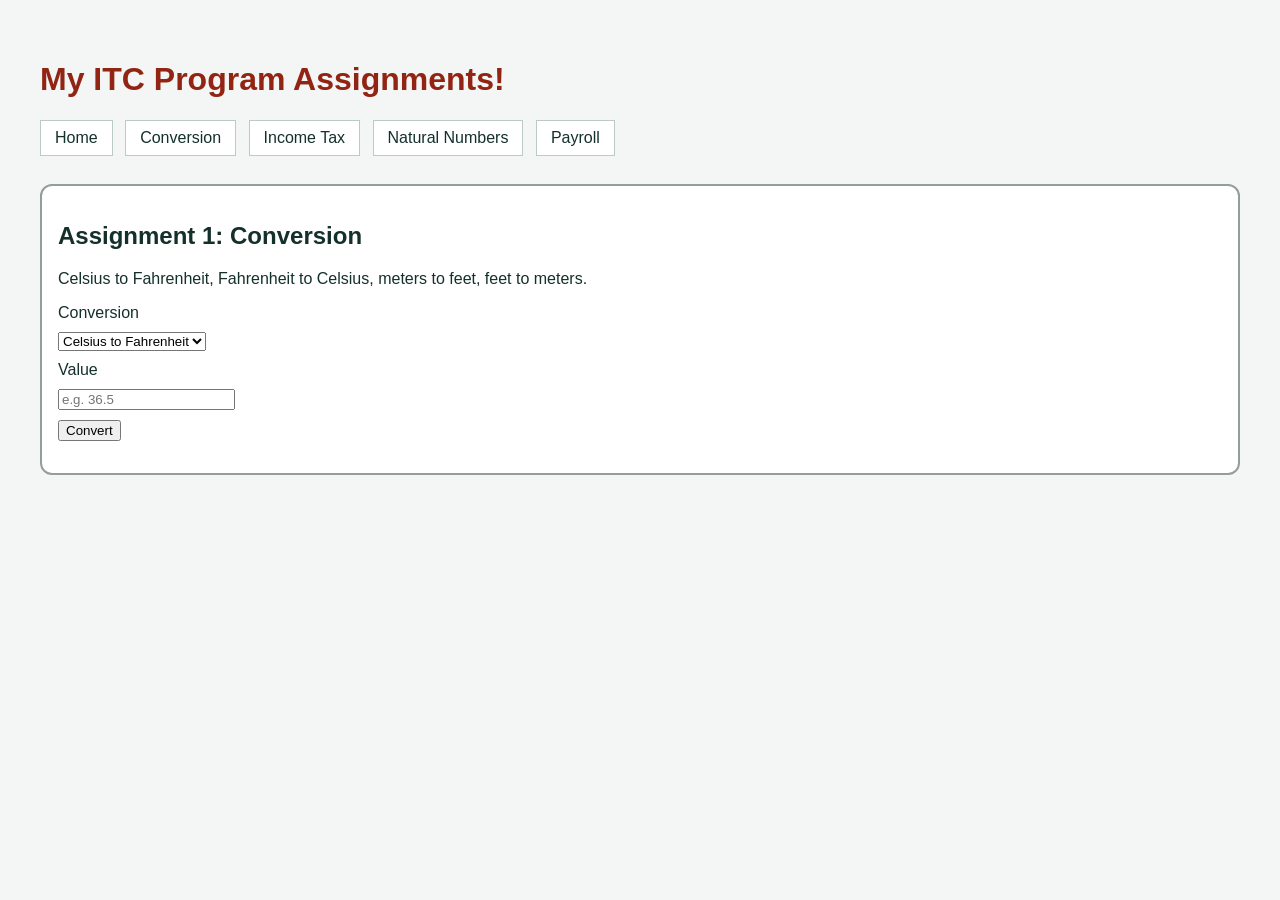
==== conversion.html @ c104ea4d "Add files via upload" ====
<!DOCTYPE html>
<html>
<head>
  <title>Conversion</title>
  <link rel="stylesheet" href="style.css">
</head>
<body>
  <h1>My ITC Program Assignments!</h1>
  <nav>
    <a href="index.html">Home</a>
    <a href="conversion.html">Conversion</a>
    <a href="tax.html">Income Tax</a>
    <a href="numbers.html">Natural Numbers</a>
    <a href="payroll.html">Payroll</a>
  </nav>

  <section>
    <h2>Assignment 1: Conversion</h2>
    <p>Celsius to Fahrenheit, Fahrenheit to Celsius, meters to feet, feet to meters.</p>
    <label for="c1-type">Conversion</label>
    <select id="c1-type">
      <option value="c2f">Celsius to Fahrenheit</option>
      <option value="f2c">Fahrenheit to Celsius</option>
      <option value="m2ft">Meters to feet</option>
      <option value="ft2m">Feet to meters</option>
    </select>
    <label for="c1-val">Value</label>
    <input type="number" id="c1-val" placeholder="e.g. 36.5">
    <button id="c1-go">Convert</button>
    <p id="c1-out"></p>
  </section>

  <script>
    document.getElementById("c1-go").onclick = function () {
      var type = document.getElementById("c1-type").value;
      var raw = document.getElementById("c1-val").value;
      var out = document.getElementById("c1-out");

      if (raw === "") {
        out.innerHTML = "Please enter a number first.";
        return;
      }

      var v = parseFloat(raw);
      var text;

      if (type === "c2f") {
        text = v + " °C = " + (v * 9 / 5 + 32).toFixed(2) + " °F";
      } else if (type === "f2c") {
        text = v + " °F = " + ((v - 32) * 5 / 9).toFixed(2) + " °C";
      } else if (type === "m2ft") {
        text = v + " m = " + (v * 3.28084).toFixed(2) + " ft";
      } else {
        text = v + " ft = " + (v / 3.28084).toFixed(2) + " m";
      }

      out.innerHTML = text;
    };
  </script>
</body>
</html>
---- style.css ----
body {
    font-family:'Gill Sans', 'Gill Sans MT', Calibri, 'Trebuchet MS', sans-serif;
    background-color: #f3f6f4;
    color: #14302b;
    margin: 10px;
    padding: 30px;
}
h1 {
    color: #912413;
}
nav {
  margin-bottom: 20px;
}
nav a {
  display: inline-block;
  padding: 8px 14px;
  margin-right: 8px;
  margin-bottom: 8px;
  background-color: white;
  border: 1px solid #b9cbc4;
  color: #14302b;
  text-decoration: none;
}
nav a:hover {
  background-color: #c8402a;
  color: white;
}
section {
    background-color: white;
    border: 2px solid #929e9a;
    border-radius: 12px;
    padding: 16px;
    margin-bottom: 20px;
}
label, select, input, button {
    display: block;
    margin-top: 10px;
}
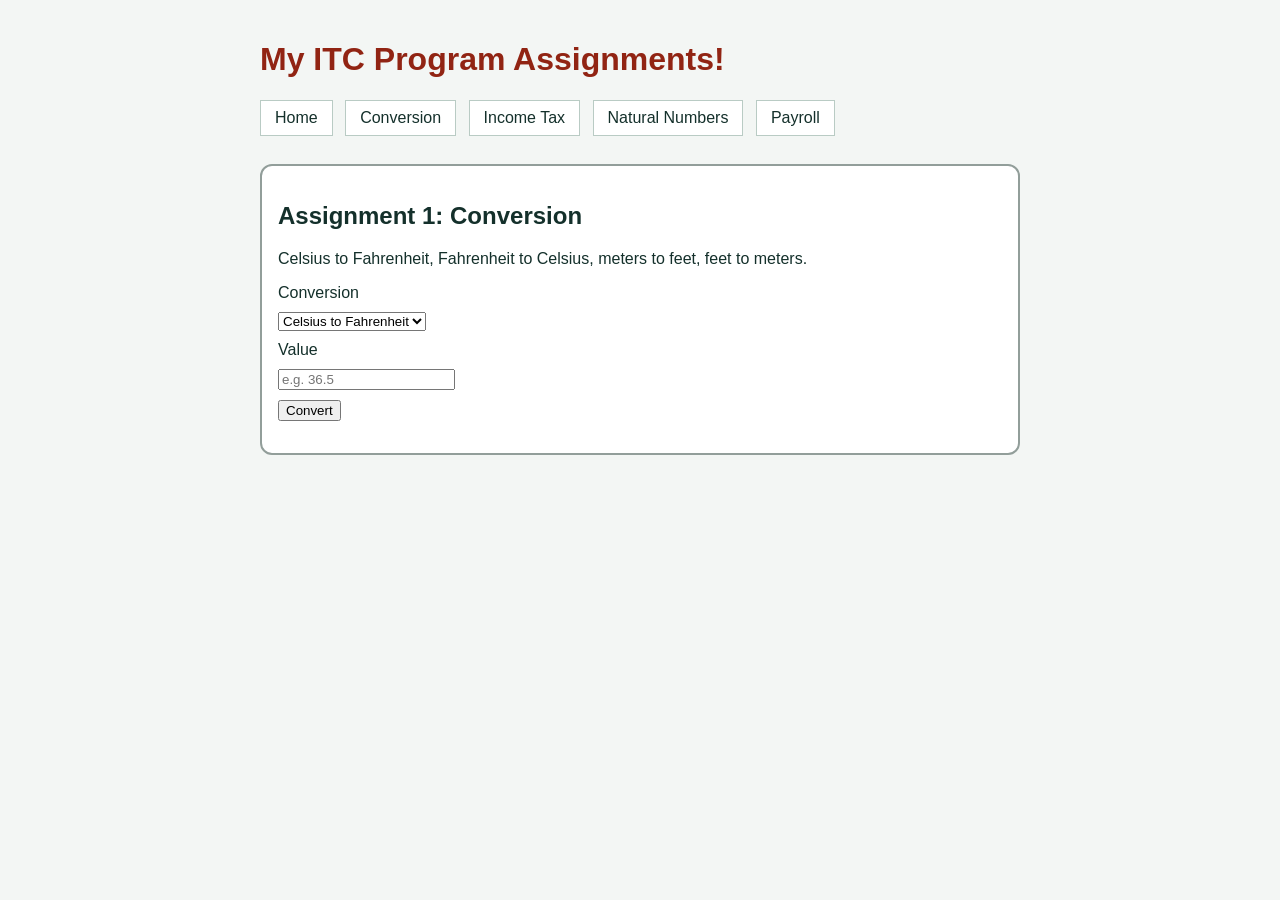
==== commit b0bd9095: "Add files via upload" ====
--- a/conversion.html
+++ b/conversion.html
@@ -1,11 +1,20 @@
 <!DOCTYPE html>
 <html>
+
+
 <head>
+  <meta name="viewport" content="width=device-width, initial-scale=1">
   <title>Conversion</title>
   <link rel="stylesheet" href="style.css">
 </head>
+
+
 <body>
+
+
   <h1>My ITC Program Assignments!</h1>
+
+
   <nav>
     <a href="index.html">Home</a>
     <a href="conversion.html">Conversion</a>
@@ -13,6 +22,7 @@
     <a href="numbers.html">Natural Numbers</a>
     <a href="payroll.html">Payroll</a>
   </nav>
+
 
   <section>
     <h2>Assignment 1: Conversion</h2>
@@ -30,32 +40,41 @@
     <p id="c1-out"></p>
   </section>
 
+
   <script>
-    document.getElementById("c1-go").onclick = function () {
-      var type = document.getElementById("c1-type").value;
-      var raw = document.getElementById("c1-val").value;
-      var out = document.getElementById("c1-out");
 
-      if (raw === "") {
-        out.innerHTML = "Please enter a number first.";
-        return;
-      }
+    
+  document.getElementById("c1-go").addEventListener("click", () => {
+    const type = document.getElementById("c1-type").value;
+    const raw = document.getElementById("c1-val").value;
+    const out = document.getElementById("c1-out");
 
-      var v = parseFloat(raw);
-      var text;
+    if (raw === "") {
+      out.textContent = "Please enter a number first.";
+      return;
+    }
 
-      if (type === "c2f") {
-        text = v + " °C = " + (v * 9 / 5 + 32).toFixed(2) + " °F";
-      } else if (type === "f2c") {
-        text = v + " °F = " + ((v - 32) * 5 / 9).toFixed(2) + " °C";
-      } else if (type === "m2ft") {
-        text = v + " m = " + (v * 3.28084).toFixed(2) + " ft";
-      } else {
-        text = v + " ft = " + (v / 3.28084).toFixed(2) + " m";
-      }
+    const v = parseFloat(raw);
+    let text;
 
-      out.innerHTML = text;
-    };
+    if (type === "c2f") {
+      text = `${v} °C = ${(v * 9 / 5 + 32).toFixed(2)} °F`;
+    } else if (type === "f2c") {
+      text = `${v} °F = ${((v - 32) * 5 / 9).toFixed(2)} °C`;
+    } else if (type === "m2ft") {
+      text = `${v} m = ${(v * 3.28084).toFixed(2)} ft`;
+    } else {
+      text = `${v} ft = ${(v / 3.28084).toFixed(2)} m`;
+    }
+
+    out.textContent = text;
+  });
+
+
   </script>
+
+
 </body>
+
+
 </html>
--- a/style.css
+++ b/style.css
@@ -1,10 +1,25 @@
+* {
+  box-sizing: border-box;
+}
 body {
     font-family:'Gill Sans', 'Gill Sans MT', Calibri, 'Trebuchet MS', sans-serif;
     background-color: #f3f6f4;
     color: #14302b;
-    margin: 10px;
-    padding: 30px;
+    max-width: 800px;
+    margin: 0 auto;
+    padding: 20px;
 }
+
+@media (max-width: 600px) {
+  h1 {
+    font-size: 1.6rem;
+  }
+   nav a {
+    display: block;
+    margin-right: 0;
+  }
+}
+
 h1 {
     color: #912413;
 }
